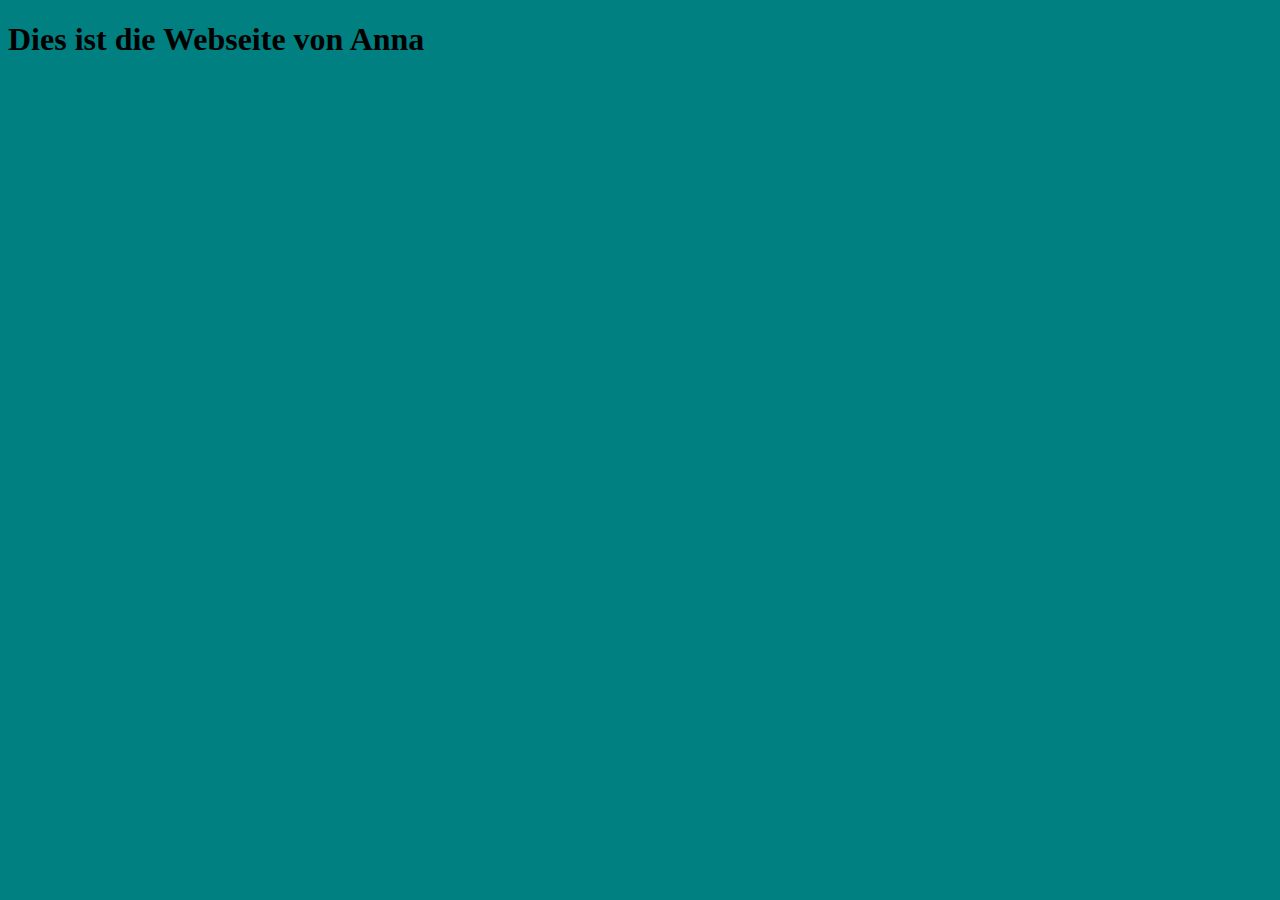
==== index.html @ 05f06738 "add index.html" ====
<!DOCTYPE html>
<html lang="en">

<head>
    <meta charset="UTF-8">
    <meta name="viewport" content="width=device-width, initial-scale=1.0">
    <title>Document</title>
    <style>
        body {
            background-color: teal;
        }
    </style>
</head>

<body>
    <h1>Dies ist die Webseite von Anna</h1>
</body>

</html>
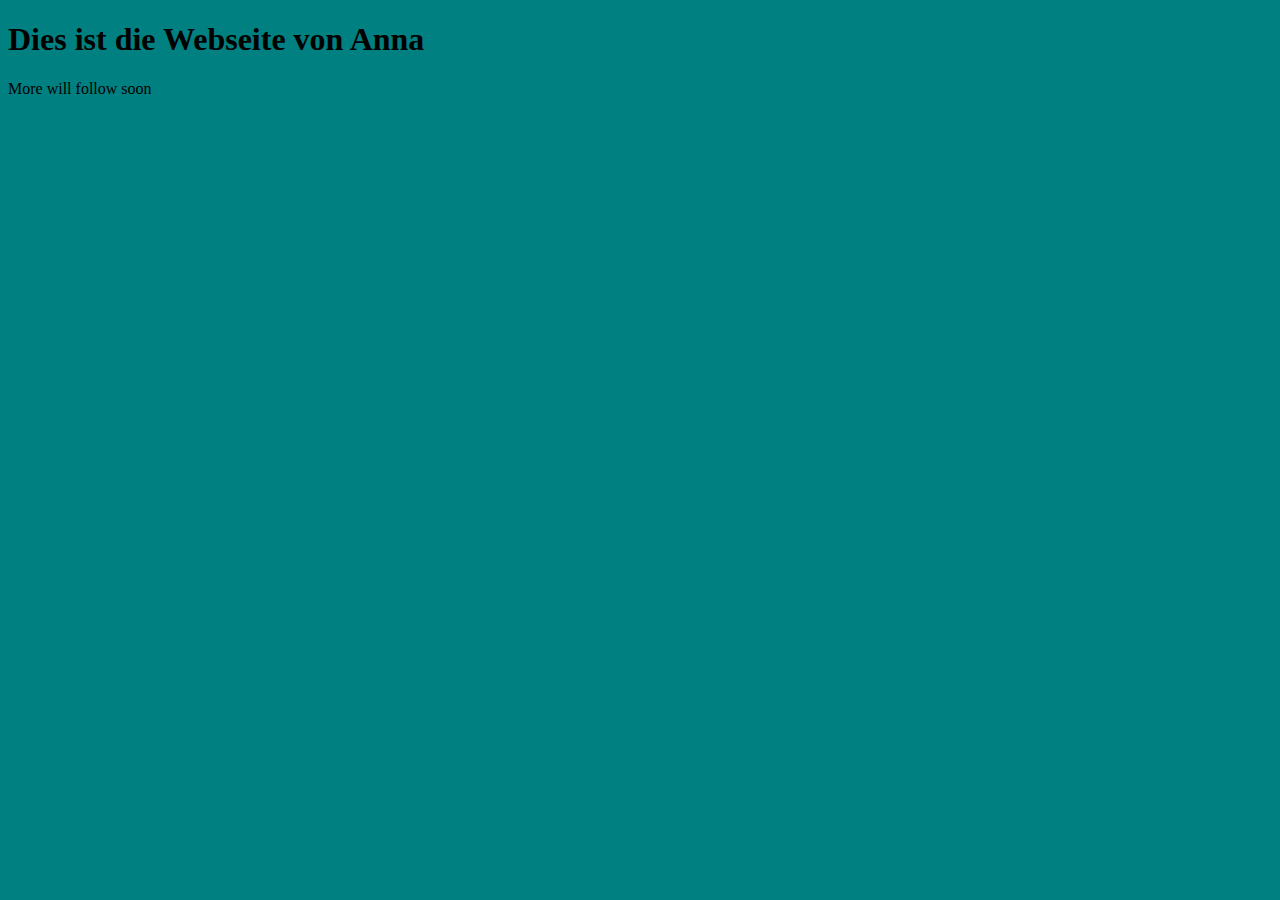
==== commit 21fcf658: "message" ====
--- a/index.html
+++ b/index.html
@@ -14,6 +14,7 @@
 
 <body>
     <h1>Dies ist die Webseite von Anna</h1>
+    <p>More will follow soon</p>
 </body>
 
 </html>